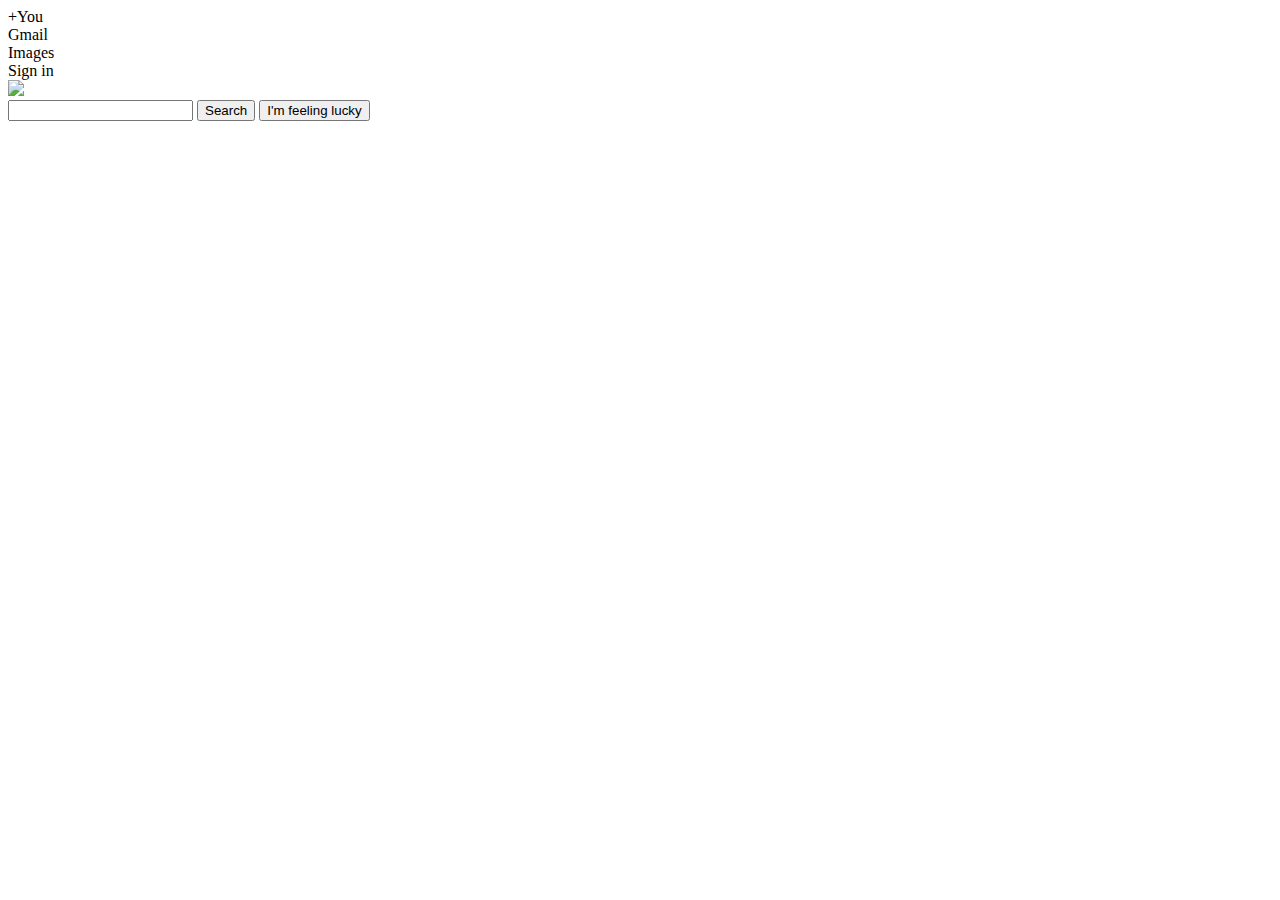
==== src/index.html @ eac9dadd "working on html" ====
<!DOCTYPE html>
<html>
    <head>
        <title>Google </title>
    </head>

    <body>
        <div>
            <div> +You</div>
            <div> Gmail</div>
            <div> Images</div>
            <div> Sign in</div>
        <div>
        <!--Picture of the google logo-->
        <img src="https://www.google.com/images/srpr/logo11w.png"> </img>    
        
        <!--Google search box-->
        <form action="#" method="POST" name="searchBox">
            <input type="text" name="search"> 
            <input type="submit" value="Search">
            <input type="submit" value="I'm feeling lucky"> 
        </form>
    </body>
</html>
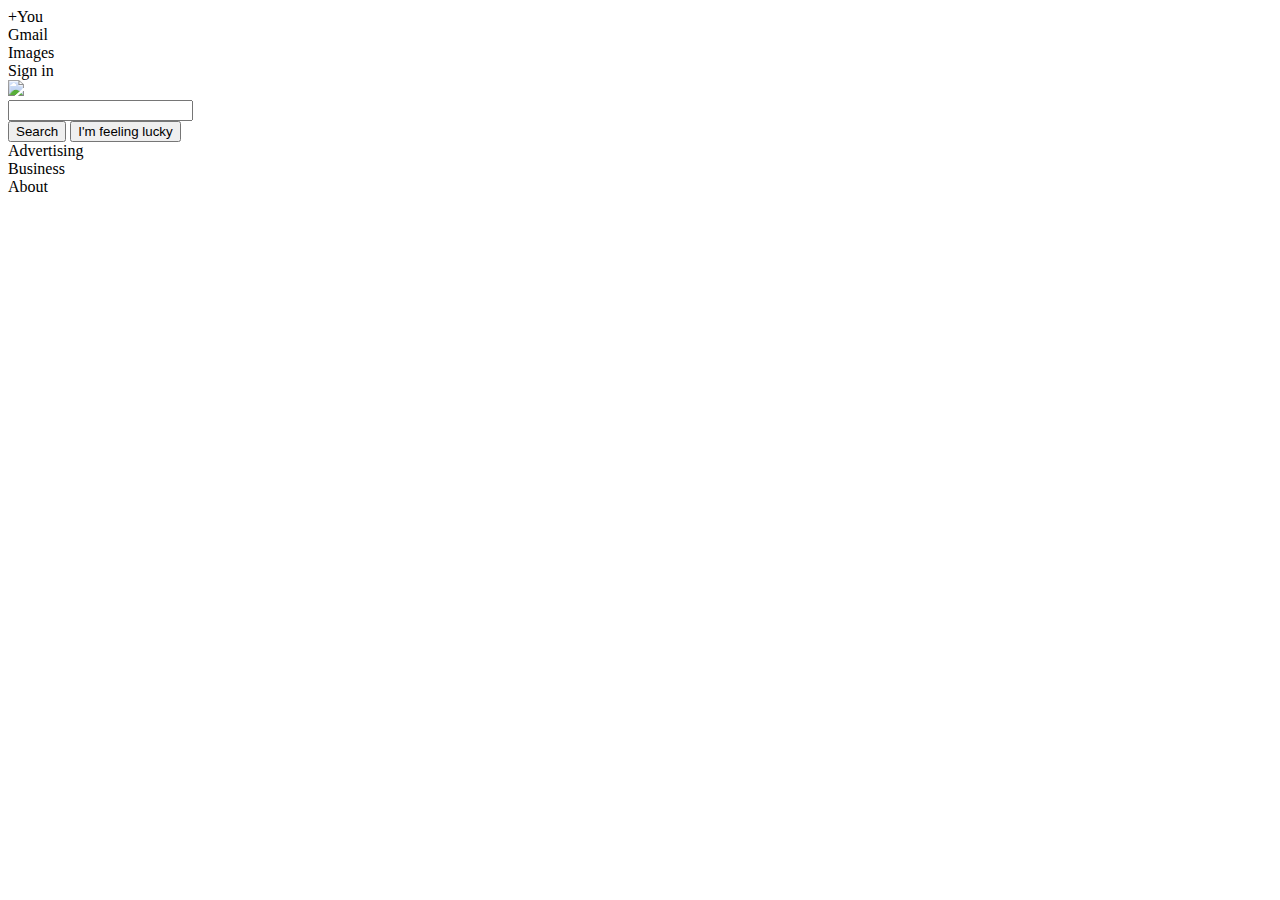
==== commit 9b161850: "working on CSS. Styling header" ====
--- a/src/index.html
+++ b/src/index.html
@@ -1,11 +1,12 @@
 <!DOCTYPE html>
 <html>
     <head>
+        <link rel="stylesheet" type="text/css" href="/home/rosheen/google-homepage/css/stylesheet.css"> 
         <title>Google </title>
     </head>
 
     <body>
-        <div>
+        <div class="header">
             <div> +You</div>
             <div> Gmail</div>
             <div> Images</div>
@@ -16,9 +17,17 @@
         
         <!--Google search box-->
         <form action="#" method="POST" name="searchBox">
-            <input type="text" name="search"> 
-            <input type="submit" value="Search">
-            <input type="submit" value="I'm feeling lucky"> 
+            <input type="text" name="search">
+            <div id="underSearch"> 
+                <input type="submit" value="Search">
+                <input type="submit" value="I'm feeling lucky"> 
+            </div>
         </form>
+        
+        <div id="footer">
+            <div>Advertising</div> 
+            <div>Business</div>
+            <div>About</div>
+        </div> 
     </body>
 </html>
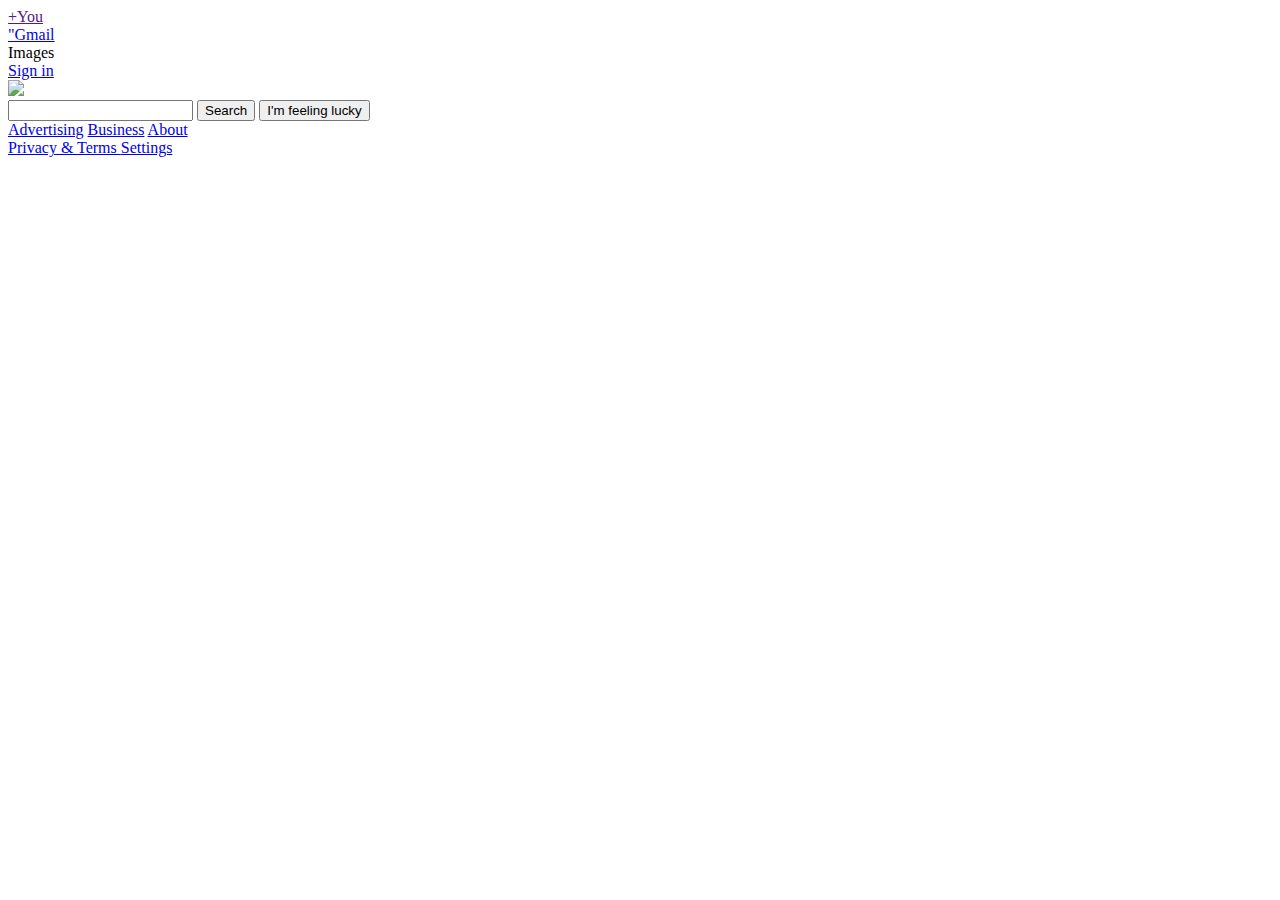
==== commit ac243f53: "Logo size complete and links added. Must work on styling elements" ====
--- a/src/index.html
+++ b/src/index.html
@@ -6,28 +6,37 @@
     </head>
 
     <body>
-        <div class="header">
-            <div> +You</div>
-            <div> Gmail</div>
+        <div id="header">
+            <div><a href=""https://accounts.google.com/ServiceLogin?service=oz&passive=1209600&continue=https://plus.google.com/?gpsrc%3Dogpy0%26tab%3DwX>+You</a></div>
+            <div><a href="https://accounts.google.com/ServiceLogin?service=mail&passive=true&rm=false&continue=https://mail.google.com/mail/?tab%3Dwm&scc=1&ltmpl=default&ltmplcache=2&emr=1">"Gmail</a></div>
             <div> Images</div>
-            <div> Sign in</div>
-        <div>
+            <div id="sign"><a href="https://accounts.google.com/ServiceLogin?hl=en&continue=https://www.google.com/webhp%3Ftab%3Dww%26ei%3DsYOSU4H8B8rQsQTyloHIBg%26ved%3D0CBMQ1S4">Sign in</a></div>
+        </div>
         <!--Picture of the google logo-->
+        
+        <div id="logo">
         <img src="https://www.google.com/images/srpr/logo11w.png"> </img>    
+        </div>
         
         <!--Google search box-->
         <form action="#" method="POST" name="searchBox">
             <input type="text" name="search">
-            <div id="underSearch"> 
                 <input type="submit" value="Search">
                 <input type="submit" value="I'm feeling lucky"> 
-            </div>
         </form>
         
-        <div id="footer">
-            <div>Advertising</div> 
-            <div>Business</div>
-            <div>About</div>
-        </div> 
+        <footer>
+            <div id="left">
+                <a href="https://www.google.com/intl/en/ads/?fg=1">Advertising</a>
+                <a href="https://www.google.com/services/?fg=1">Business</a>
+                <a href="https://www.google.com/intl/en/about.html?fg=1">About</a>
+            </div>
+            
+            <div id="right">
+                <a href="https://www.google.com/intl/en/policies/?fg=1">Privacy & Terms </a>
+                <a href="https://www.google.com/preferences?hl=en">Settings</a>
+            </div>
+        
+        </footer> 
     </body>
 </html>
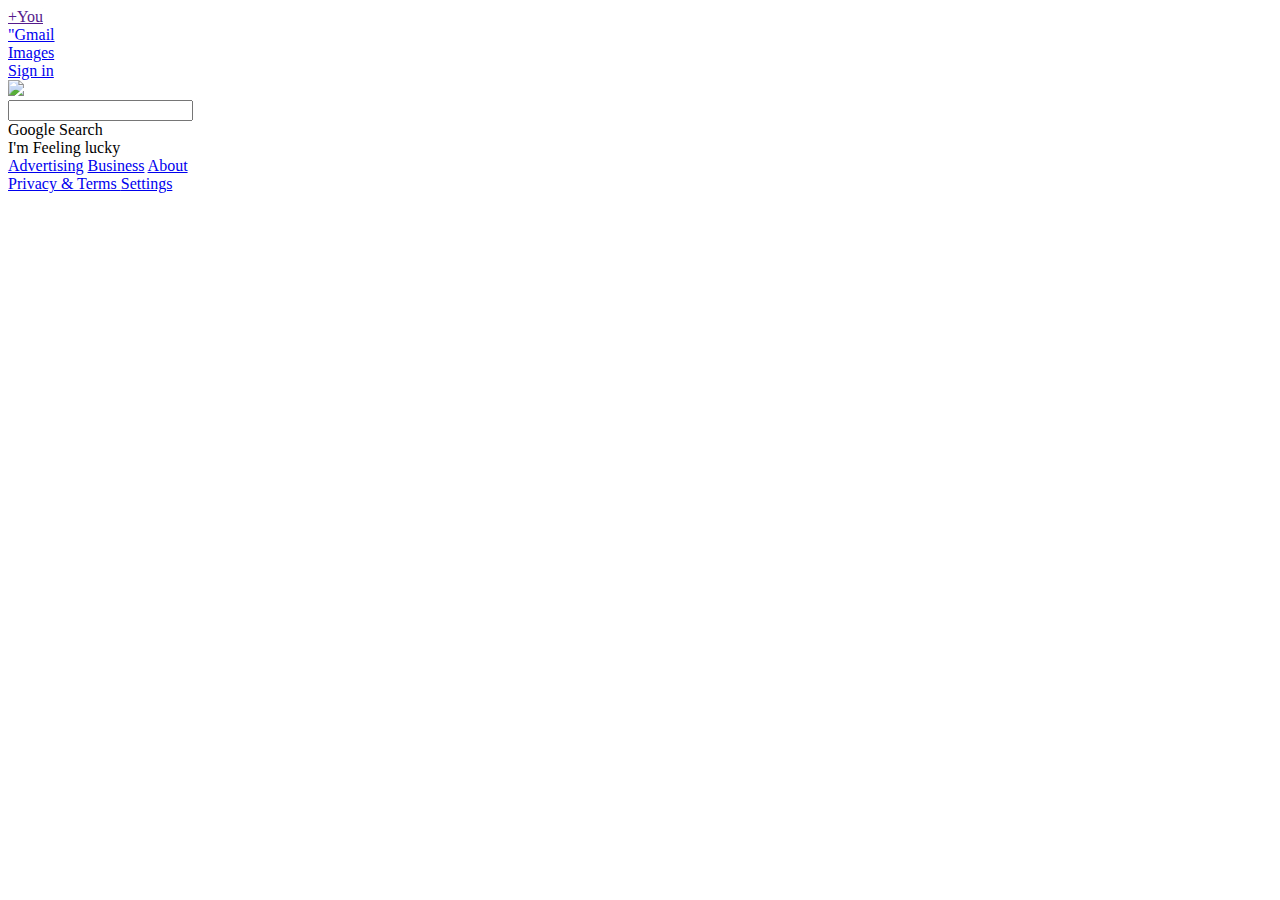
==== commit 31f612d6: "finished copy" ====
--- a/src/index.html
+++ b/src/index.html
@@ -7,10 +7,10 @@
 
     <body>
         <div id="header">
-            <div><a href=""https://accounts.google.com/ServiceLogin?service=oz&passive=1209600&continue=https://plus.google.com/?gpsrc%3Dogpy0%26tab%3DwX>+You</a></div>
-            <div><a href="https://accounts.google.com/ServiceLogin?service=mail&passive=true&rm=false&continue=https://mail.google.com/mail/?tab%3Dwm&scc=1&ltmpl=default&ltmplcache=2&emr=1">"Gmail</a></div>
-            <div> Images</div>
-            <div id="sign"><a href="https://accounts.google.com/ServiceLogin?hl=en&continue=https://www.google.com/webhp%3Ftab%3Dww%26ei%3DsYOSU4H8B8rQsQTyloHIBg%26ved%3D0CBMQ1S4">Sign in</a></div>
+            <div id="otherButton" ><a href=""https://accounts.google.com/ServiceLogin?service=oz&passive=1209600&continue=https://plus.google.com/?gpsrc%3Dogpy0%26tab%3DwX>+You</a></div>
+            <div id="otherButton"><a href="https://accounts.google.com/ServiceLogin?service=mail&passive=true&rm=false&continue=https://mail.google.com/mail/?tab%3Dwm&scc=1&ltmpl=default&ltmplcache=2&emr=1">"Gmail</a></div>
+            <div id="otherButton"><a href="https://www.google.com/imghp?hl=en&tab=wi&ei=ZEmaU6qgAYfTsQTuh4HQCQ&ved=0CAQQqi4oAg"> Images</a></div>
+            <div id="sign"><a id="signText" href="https://accounts.google.com/ServiceLogin?hl=en&continue=https://www.google.com/webhp%3Ftab%3Dww%26ei%3DsYOSU4H8B8rQsQTyloHIBg%26ved%3D0CBMQ1S4">Sign in</a></div>
         </div>
         <!--Picture of the google logo-->
         
@@ -21,11 +21,16 @@
         <!--Google search box-->
         <form action="#" method="POST" name="searchBox">
             <input type="text" name="search">
-                <input type="submit" value="Search">
-                <input type="submit" value="I'm feeling lucky"> 
         </form>
         
-        <footer>
+        <div id="buttons">
+            <div id="button1"> Google Search </div>
+            <div id="button2"> I'm Feeling lucky </div>
+        </div>   
+    
+        <!--bottom of webpage-->
+            
+        <div id="foot">
             <div id="left">
                 <a href="https://www.google.com/intl/en/ads/?fg=1">Advertising</a>
                 <a href="https://www.google.com/services/?fg=1">Business</a>
@@ -37,6 +42,6 @@
                 <a href="https://www.google.com/preferences?hl=en">Settings</a>
             </div>
         
-        </footer> 
+        </div> 
     </body>
 </html>
